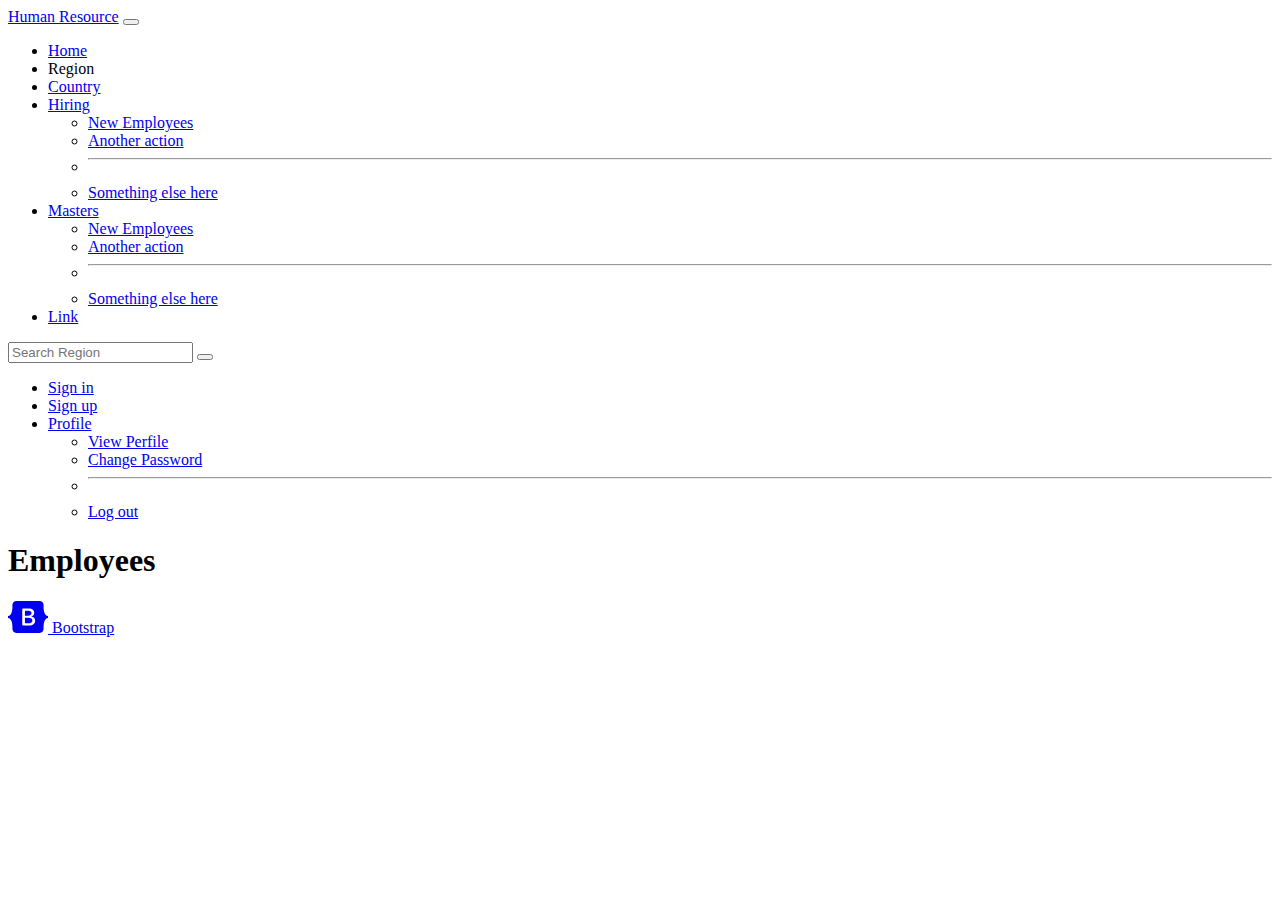
==== src/main/resources/templates/layout/layout.html @ 63a5de66 "Update Controller and Create Dashboard basic" ====
<!doctype html>
<html lang="en" xmlns:th="http://www.thymeleaf.org">
<head th:fragment="head(title)">
  <meta charset="utf-8">
  <meta name="viewport" content="width=device-width, initial-scale=1">

  <link th:href="@{/css/bootstrap.min.css}" rel="stylesheet">
  <link th:href="@{/css/fontawesome.min.css}" rel="stylesheet">
  <link th:href="@{/css/solid.min.css}" rel="stylesheet">

  <title th:replace="${title}">Human Resource</title>
</head>
<body>
  <header th:fragment="header">
  	
  	<nav class="navbar navbar-expand-lg navbar-dark bg-success">
	  <div class="container-fluid">	  
	    <a class="navbar-brand text-warning" href="#"> <i class="fas fa-user-tie"></i> Human Resource</a>	  
	    <button class="navbar-toggler" type="button" data-bs-toggle="collapse" data-bs-target="#navbarScroll" aria-controls="navbarScroll" aria-expanded="false" aria-label="Toggle navigation">
	      <span class="navbar-toggler-icon"></span>
	    </button>
	    
	    <div class="collapse navbar-collapse" id="navbarScroll">
	    
	      <ul class="navbar-nav me-auto my-2 my-lg-0 navbar-nav-scroll" style="--bs-scroll-height: 100px;">
	        <li class="nav-item">
	          <a class="nav-link" aria-current="page" href="#">Home</a>
	        </li>
	        <li class="nav-item">
	          <a class="nav-link active" th:href="@{/regions}">Region</a>
	        </li>
	        <li class="nav-item">
	          <a class="nav-link" href="#">Country</a>
	        </li>
	        <li class="nav-item dropdown">
	          <a class="nav-link dropdown-toggle" href="#" id="navbarScrollingDropdown" role="button" data-bs-toggle="dropdown" aria-expanded="false">
	            Hiring
	          </a>
	          <ul class="dropdown-menu" aria-labelledby="navbarScrollingDropdown">
	            <li><a class="dropdown-item" href="#">New Employees</a></li>
	            <li><a class="dropdown-item" href="#">Another action</a></li>
	            <li><hr class="dropdown-divider"></li>
	            <li><a class="dropdown-item" href="#">Something else here</a></li>
	          </ul>
	        </li>
	        <li class="nav-item dropdown">
	          <a class="nav-link dropdown-toggle" href="#" id="navbarScrollingDropdown" role="button" data-bs-toggle="dropdown" aria-expanded="false">
	            Masters
	          </a>
	          <ul class="dropdown-menu" aria-labelledby="navbarScrollingDropdown">
	            <li><a class="dropdown-item" href="#">New Employees</a></li>
	            <li><a class="dropdown-item" href="#">Another action</a></li>
	            <li><hr class="dropdown-divider"></li>
	            <li><a class="dropdown-item" href="#">Something else here</a></li>
	          </ul>
	        </li>
	        <li class="nav-item">
	          <a class="nav-link disabled" href="#" tabindex="-1" aria-disabled="true">Link</a>
	        </li>
	      </ul>
	      
	      <form class="d-flex" th:action="/searchregion" th:object="${regionSearch}" method="post">
	        <input class="form-control me-2" type="search" placeholder="Search Region" aria-label="Search">
	        <button class="btn btn-warning" type="submit"><i class="fas fa-search"></i></button>
	      </form>
	      	      
	      <ul class="navbar-nav me-auto my-2 my-lg-0 navbar-nav-scroll" style="--bs-scroll-height: 100px;">
	        <li class="nav-item">
	          <a class="nav-link" aria-current="page" href="#">Sign in</a>
	        </li>
	        <li class="nav-item">
	          <a class="nav-link" href="#">Sign up</a>
	        </li>
	        <li class="nav-item dropdown">
	          <a class="nav-link dropdown-toggle" href="#" id="navbarScrollingDropdown" role="button" data-bs-toggle="dropdown" aria-expanded="false">
	            Profile
	          </a>
	          <ul class="dropdown-menu" aria-labelledby="navbarScrollingDropdown">
	            <li><a class="dropdown-item" href="#">View Perfile</a></li>
	            <li><a class="dropdown-item" href="#">Change Password</a></li>
	            <li><hr class="dropdown-divider"></li>
	            <li><a class="dropdown-item" href="#">Log out</a></li>
	          </ul>
	        </li>
	      </ul>
	      
	    </div>
	  </div>
	</nav>
  	
  </header>
  <main>
  	<h1>Employees</h1>
  </main>
  
	<footer th:fragment="footer" class="bd-footer py-3 mt-3 bg-success" >
	  <div class="container py-3">
	    <div class="row">
	      <div class="col-lg-3 mb-3">
	        <a class="d-inline-flex align-items-center mb-2 link-light text-decoration-none" href="/" aria-label="Bootstrap">
	          <svg xmlns="http://www.w3.org/2000/svg" width="40" height="32" class="d-block me-2" viewBox="0 0 118 94" role="img"><title>Bootstrap</title><path fill-rule="evenodd" clip-rule="evenodd" d="M24.509 0c-6.733 0-11.715 5.893-11.492 12.284.214 6.14-.064 14.092-2.066 20.577C8.943 39.365 5.547 43.485 0 44.014v5.972c5.547.529 8.943 4.649 10.951 11.153 2.002 6.485 2.28 14.437 2.066 20.577C12.794 88.106 17.776 94 24.51 94H93.5c6.733 0 11.714-5.893 11.491-12.284-.214-6.14.064-14.092 2.066-20.577 2.009-6.504 5.396-10.624 10.943-11.153v-5.972c-5.547-.529-8.934-4.649-10.943-11.153-2.002-6.484-2.28-14.437-2.066-20.577C105.214 5.894 100.233 0 93.5 0H24.508zM80 57.863C80 66.663 73.436 72 62.543 72H44a2 2 0 01-2-2V24a2 2 0 012-2h18.437c9.083 0 15.044 4.92 15.044 12.474 0 5.302-4.01 10.049-9.119 10.88v.277C75.317 46.394 80 51.21 80 57.863zM60.521 28.34H49.948v14.934h8.905c6.884 0 10.68-2.772 10.68-7.727 0-4.643-3.264-7.207-9.012-7.207zM49.948 49.2v16.458H60.91c7.167 0 10.964-2.876 10.964-8.281 0-5.406-3.903-8.178-11.425-8.178H49.948z" fill="currentColor"/></svg>
	          <span class="fs-5">Bootstrap</span>
	        </a>
	      </div>	      
	    </div>
	  </div>
	</footer>

  <script th:src="@{js/bootstrap.bundle.min.js}" ></script>
</body>
</html>
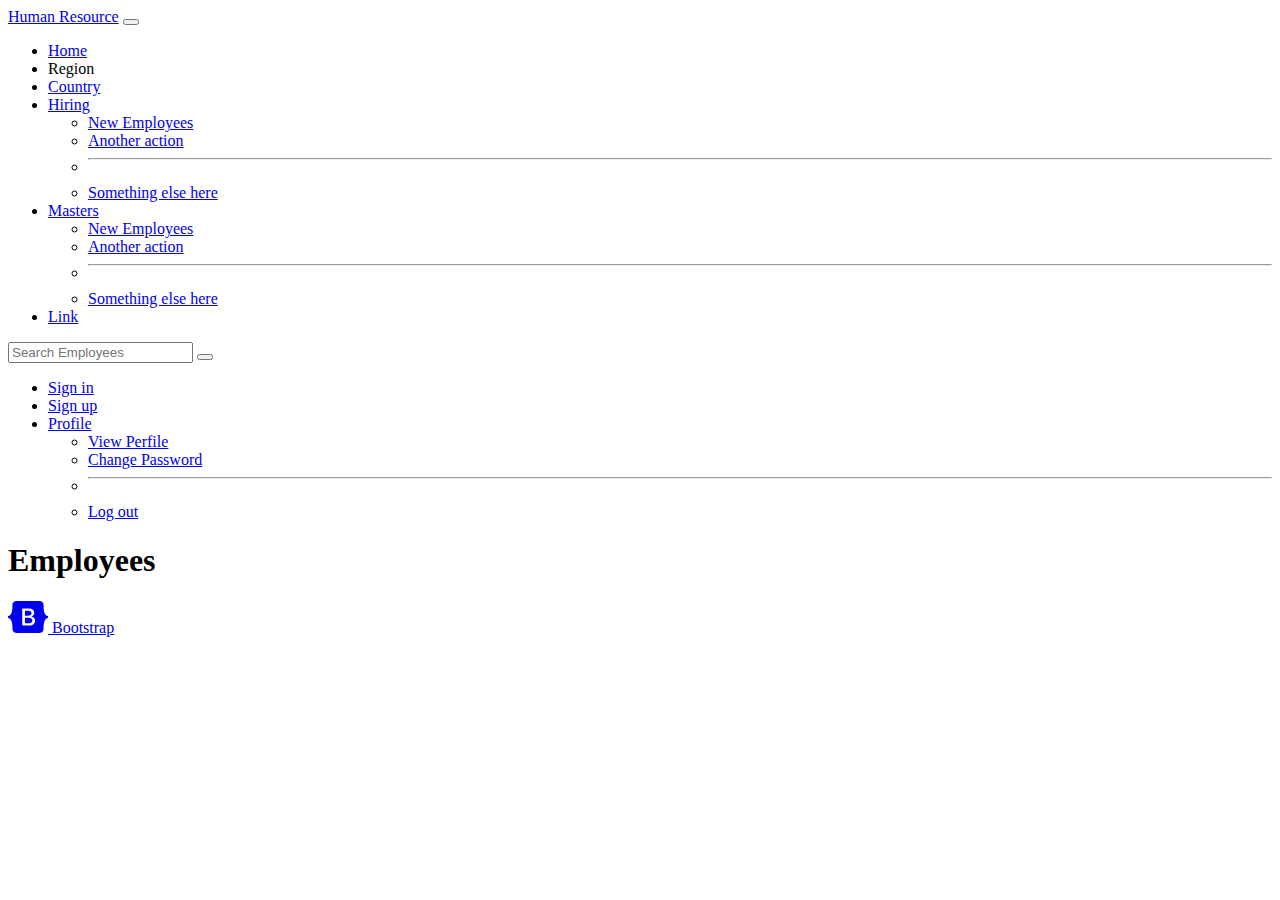
==== commit 868d599b: "making Search and info for Employee" ====
--- a/src/main/resources/templates/layout/layout.html
+++ b/src/main/resources/templates/layout/layout.html
@@ -59,8 +59,8 @@
 	        </li>
 	      </ul>
 	      
-	      <form class="d-flex" th:action="/searchregion" th:object="${regionSearch}" method="post">
-	        <input class="form-control me-2" type="search" placeholder="Search Region" aria-label="Search">
+	      <form class="d-flex" th:action="@{/search/employees}" th:object="${employeeSearch}" method="post">
+	        <input class="form-control me-2" type="search" th:field="*{lastName}" placeholder="Search Employees" aria-label="Search">
 	        <button class="btn btn-warning" type="submit"><i class="fas fa-search"></i></button>
 	      </form>
 	      	      
@@ -104,8 +104,7 @@
 	      </div>	      
 	    </div>
 	  </div>
+	  <script th:src="@{js/bootstrap.bundle.min.js}" ></script>
 	</footer>
-
-  <script th:src="@{js/bootstrap.bundle.min.js}" ></script>
 </body>
 </html>
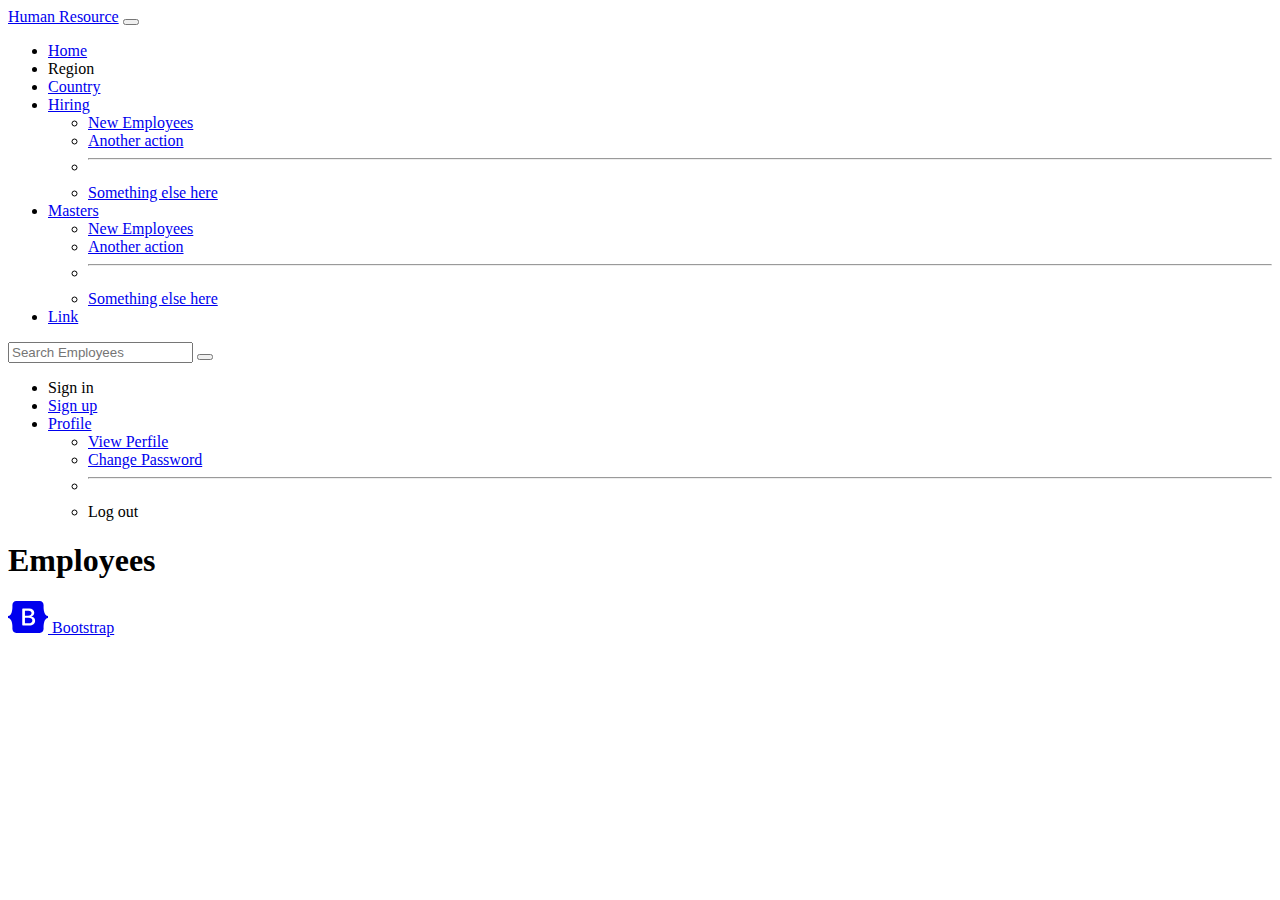
==== commit 2c32f5ca: "COnfigured Sprint Security Basic" ====
--- a/src/main/resources/templates/layout/layout.html
+++ b/src/main/resources/templates/layout/layout.html
@@ -66,7 +66,7 @@
 	      	      
 	      <ul class="navbar-nav me-auto my-2 my-lg-0 navbar-nav-scroll" style="--bs-scroll-height: 100px;">
 	        <li class="nav-item">
-	          <a class="nav-link" aria-current="page" href="#">Sign in</a>
+	          <a class="nav-link" aria-current="page" th:href="@{/login}">Sign in</a>
 	        </li>
 	        <li class="nav-item">
 	          <a class="nav-link" href="#">Sign up</a>
@@ -79,7 +79,7 @@
 	            <li><a class="dropdown-item" href="#">View Perfile</a></li>
 	            <li><a class="dropdown-item" href="#">Change Password</a></li>
 	            <li><hr class="dropdown-divider"></li>
-	            <li><a class="dropdown-item" href="#">Log out</a></li>
+	            <li><a class="dropdown-item" th:href="@{/logout}">Log out</a></li>
 	          </ul>
 	        </li>
 	      </ul>
@@ -104,7 +104,7 @@
 	      </div>	      
 	    </div>
 	  </div>
-	  <script th:src="@{js/bootstrap.bundle.min.js}" ></script>
+	  <script th:src="@{/js/bootstrap.bundle.min.js}" ></script>
 	</footer>
 </body>
 </html>
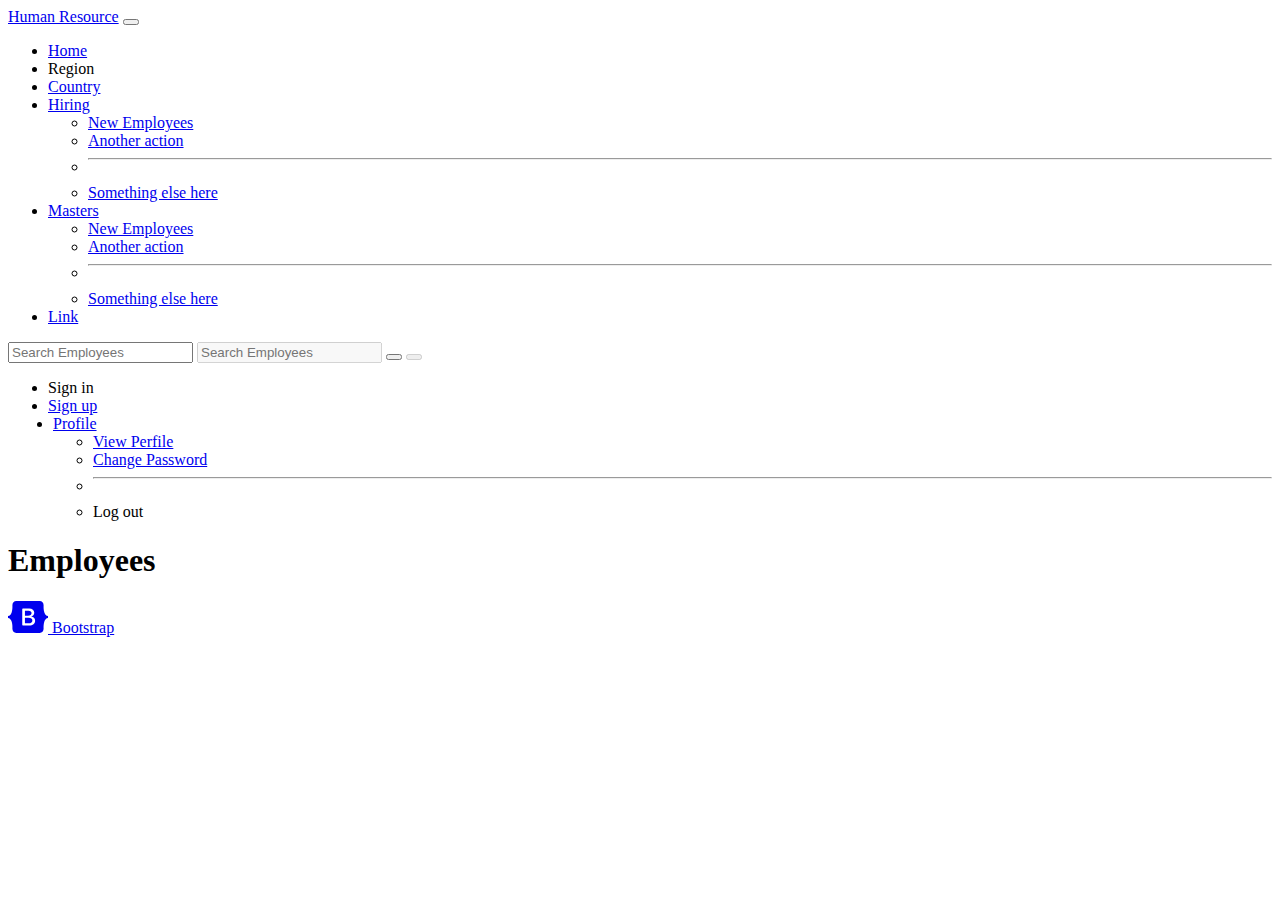
==== commit a515ad64: "adding MoveUp employee and JobHistory" ====
--- a/src/main/resources/templates/layout/layout.html
+++ b/src/main/resources/templates/layout/layout.html
@@ -26,13 +26,13 @@
 	        <li class="nav-item">
 	          <a class="nav-link" aria-current="page" href="#">Home</a>
 	        </li>
-	        <li class="nav-item">
+	        <li class="nav-item" sec:authorize="hasRole('ROLE_MANAGER')">
 	          <a class="nav-link active" th:href="@{/regions}">Region</a>
 	        </li>
-	        <li class="nav-item">
+	        <li class="nav-item" sec:authorize="hasRole('ROLE_EMPLOYEE')">
 	          <a class="nav-link" href="#">Country</a>
 	        </li>
-	        <li class="nav-item dropdown">
+	        <li class="nav-item dropdown" sec:authorize="hasRole('ROLE_EMPLOYEE')">
 	          <a class="nav-link dropdown-toggle" href="#" id="navbarScrollingDropdown" role="button" data-bs-toggle="dropdown" aria-expanded="false">
 	            Hiring
 	          </a>
@@ -43,7 +43,7 @@
 	            <li><a class="dropdown-item" href="#">Something else here</a></li>
 	          </ul>
 	        </li>
-	        <li class="nav-item dropdown">
+	        <li class="nav-item dropdown" sec:authorize="hasRole('ROLE_MANAGER')">
 	          <a class="nav-link dropdown-toggle" href="#" id="navbarScrollingDropdown" role="button" data-bs-toggle="dropdown" aria-expanded="false">
 	            Masters
 	          </a>
@@ -60,20 +60,29 @@
 	      </ul>
 	      
 	      <form class="d-flex" th:action="@{/search/employees}" th:object="${employeeSearch}" method="post">
-	        <input class="form-control me-2" type="search" th:field="*{lastName}" placeholder="Search Employees" aria-label="Search">
-	        <button class="btn btn-warning" type="submit"><i class="fas fa-search"></i></button>
+	        <input class="form-control me-2" type="search" th:field="*{lastName}" placeholder="Search Employees" aria-label="Search"
+	        	sec:authorize="hasRole('ROLE_EMPLOYEE')">
+	        <input class="form-control me-2" type="search" th:field="*{lastName}" placeholder="Search Employees" aria-label="Search"
+	        	sec:authorize="hasRole('ROLE_MANAGER')" disabled >
+	        	
+	        <button class="btn btn-warning" type="submit" sec:authorize="hasRole('ROLE_EMPLOYEE')">
+	        	<i class="fas fa-search"></i>
+	        </button>
+	        <button class="btn btn-warning" type="submit" sec:authorize="hasRole('ROLE_MANAGER')" disabled>
+	        	<i class="fas fa-search"></i>
+	        </button>
 	      </form>
 	      	      
 	      <ul class="navbar-nav me-auto my-2 my-lg-0 navbar-nav-scroll" style="--bs-scroll-height: 100px;">
-	        <li class="nav-item">
+	        <li class="nav-item" sec:authorize="isAnonymous()">
 	          <a class="nav-link" aria-current="page" th:href="@{/login}">Sign in</a>
 	        </li>
-	        <li class="nav-item">
+	        <li class="nav-item" sec:authorize="isAnonymous()">
 	          <a class="nav-link" href="#">Sign up</a>
 	        </li>
-	        <li class="nav-item dropdown">
-	          <a class="nav-link dropdown-toggle" href="#" id="navbarScrollingDropdown" role="button" data-bs-toggle="dropdown" aria-expanded="false">
-	            Profile
+	        <li class="nav-item dropdown" sec:authorize="isAuthenticated()" style="margin-left:5px;">
+	          <a class="nav-link dropdown-toggle btn btn-outline-warning" href="#" id="navbarScrollingDropdown" role="button" data-bs-toggle="dropdown" aria-expanded="false">
+	            <i class="fas fa-user-circle"></i> <span sec:authentication="name">Profile</span>
 	          </a>
 	          <ul class="dropdown-menu" aria-labelledby="navbarScrollingDropdown">
 	            <li><a class="dropdown-item" href="#">View Perfile</a></li>
